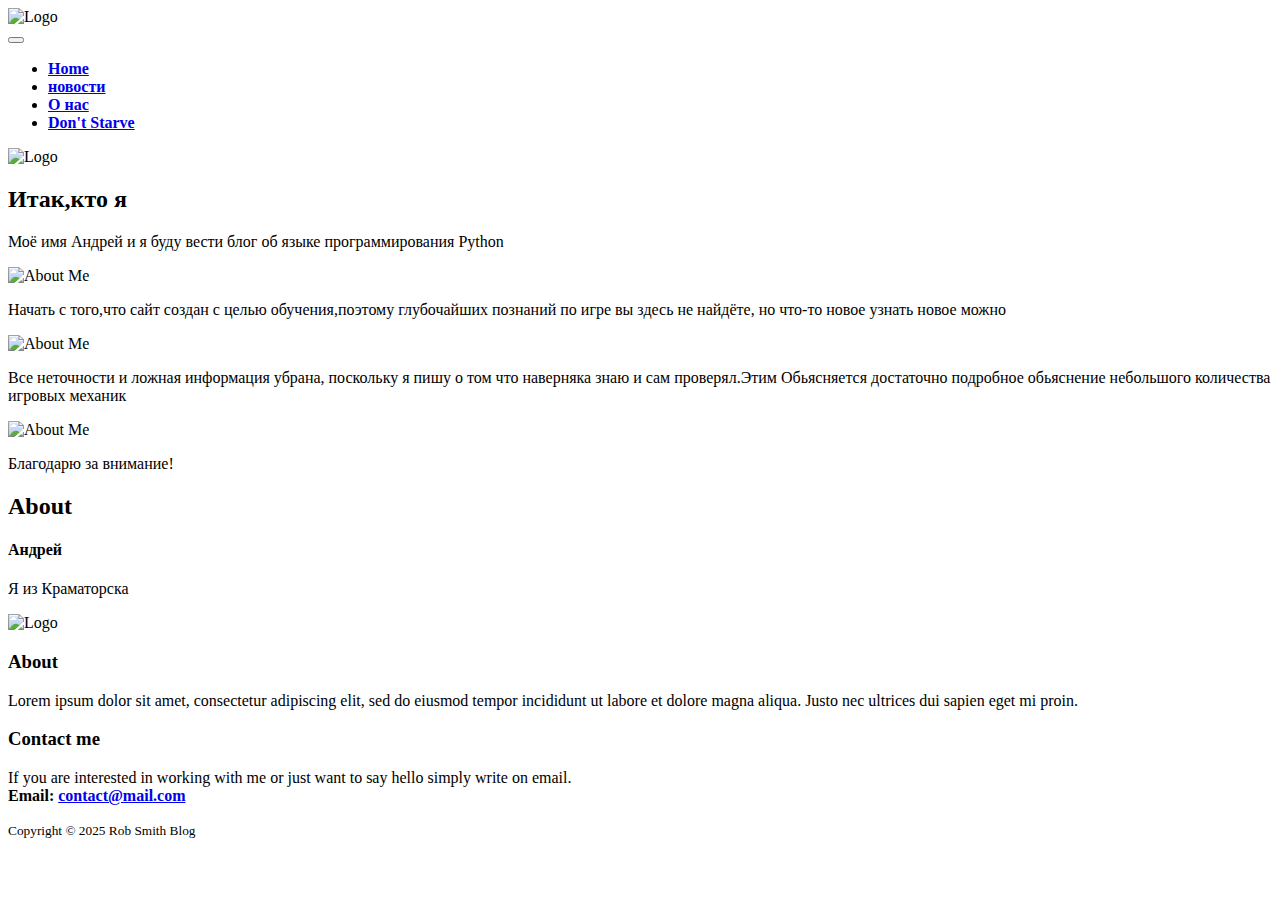
==== о нас.html @ 0c22971e "Add files via upload" ====
<!DOCTYPE html>
<html lang="en">

<head>
  <meta charset="utf-8">
  <meta name="viewport" content="width=device-width, initial-scale=1">
  <title>Python</title>

  <link rel="stylesheet" href="https://stackpath.bootstrapcdn.com/bootstrap/4.2.1/css/bootstrap.min.css" integrity="sha384-GJzZqFGwb1QTTN6wy59ffF1BuGJpLSa9DkKMp0DgiMDm4iYMj70gZWKYbI706tWS" crossorigin="anonymous">
  <link rel="stylesheet" type="text/css" href="css/about.css">
  <link rel="stylesheet" href="css/animation.css">
  <link rel="icon" href="https://camo.githubusercontent.com/888e388801f947dec7c3d843942c277af25fe2b1aed1821542c4e711f210312a/[base64]">
<style type="text/css">
  
  body { cursor: url("img/Up_Arrow.cur"), text;}
  a { cursor: url("img/Up_Arrow.cur"), text;}
  a:hover { cursor : url("UpArrow.cur")}
  </style>
  <!-- Favicon -->
  <div class="shadow-sm rounded">
    <img class="d-block mx-auto" id="personal" src="img/python.png" width="100" draggable="false" alt="Logo">
  </div>

<body>
  <nav class="navbar navbar-expand-lg navbar-dark">
    <div class="container">
      <a class="navbar-brand mr-5" href="#"></a>
      <button class="navbar-toggler" type="button" data-toggle="collapse" data-target="#navbarSupportedContent" aria-controls="navbarSupportedContent" aria-expanded="false" aria-label="Toggle navigation">
        <span class="navbar-toggler-icon"></span>
      </button>
      <!-- menu -->
      <div class="collapse navbar-collapse" id="navbarSupportedContent">
        <ul class="navbar-nav mr-auto">
          <li class="nav-item ">
            <a class="nav-link" href="index.html"><b>Home</b></a>
          </li>
          <li class="nav-item">
            <a class="nav-link" href="новости.html"><b>новости</b></a>
          </li>
          <li class="nav-item active">
            <a class="nav-link" href="о нас.html"><b>О нас</b></a>
          </li>
          <li class="nav-item">
            <a class="nav-link" href="донт старв.html"><b>Don't Starve</b></a>
          </li>
         
    </div>
  </nav>
  <!-- HEADER -->
  <header>
    <div class="shadow-sm rounded">
      <img class="d-block mx-auto" id="personal" src="https://vignette.wikia.nocookie.net/domovoy/images/4/48/%D0%A3%D0%B8%D0%BB%D1%81%D0%BE%D0%BD.png/revision/latest/scale-to-width-down/340?cb=20140522073910&path-prefix=ru" width="200" draggable="false" alt="Logo">
    </div>
  </header>

  <!-- MAIN -->
  <main class="pt-3">
    <div class="container">
      <div class="row">

        <!-- POSTS -->
        <div class="col-md-9">

          <!-- Title -->
          <h2>Итак,кто я </h2>
          <!-- Author -->
          <p class="lead">
           Моё имя Андрей и я буду вести блог об  языке программирования Python 
          </p>

          <!-- Preview Image -->
          <img src="https://vignette.wikia.nocookie.net/domovoy/images/4/48/%D0%A3%D0%B8%D0%BB%D1%81%D0%BE%D0%BD.png/revision/latest/scale-to-width-down/340?cb=20140522073910&path-prefix=ru" class="img-fluid" alt="About Me">
          <!-- Post Content -->
          <p>
            Начать с того,что сайт создан с целью обучения,поэтому глубочайших познаний по игре вы здесь не найдёте, но что-то новое узнать новое можно


          </p>

          <img src="https://img3.goodfon.ru/wallpaper/nbig/5/c5/don-t-starve-igra-uilson.jpg" class="img-fluid float-right" width="350" alt="About Me">
          <p class="lead">
           Все неточности и ложная информация убрана, поскольку я пишу о том что наверняка знаю и сам проверял.Этим Обьясняется достаточно подробное обьяснение небольшого количества игровых механик
          </p>
          

          <img src="https://upload.wikimedia.org/wikipedia/ru/thumb/b/ba/Dontstarve-b_%281%29.jpg/274px-Dontstarve-b_%281%29.jpg" class="img-fluid float-left" width="350" alt="About Me">
          
          
           



         
          <p class="lead">
            Благодарю за внимание!
          </p>

        </div>
        <!-- /col-md-9 -->

        <!-- ASIDE -->
        <div class="col-md-3 mx-auto mb-3 text-center">
          <div class="blog-sidebar p-2 shadow-sm rounded ">
            <!-- About -->
            <h2>About</h2>
            
            <h4>Андрей</h4>
            <p>
              Я из Краматорска
            </p>
          </div>
        </div>
        <!-- /blog-aside -->

      </div>
      <!-- /row -->
    </div>
    <!-- /container -->
  </main>

  <!-- FOOTER -->
  <footer class="border-top ">
    <div class="container ">
      <!-- Logo - Posts - Nav -->
      <div class="row py-3 text-light ">
        <!-- Logo -->
        <div class="col-md-4 ">
          <img src="https://vignette.wikia.nocookie.net/domovoy/images/4/48/%D0%A3%D0%B8%D0%BB%D1%81%D0%BE%D0%BD.png/revision/latest/scale-to-width-down/340?cb=20140522073910&path-prefix=ru" alt="Logo " width="250 " class="img-fluid ">
        </div>
        <!-- About -->
        <div class="col-md-4 ">
          <h3>About</h3>
          <p class="contact">
            Lorem ipsum dolor sit amet, consectetur adipiscing elit, sed do eiusmod tempor incididunt ut labore et dolore magna aliqua. Justo nec ultrices dui sapien eget mi proin.
          </p>
        </div>
        <!-- Contact me -->
        <div class="col-md-4 ">
          <h3>Contact me</h3>
          <p class="contact">
            If you are interested in working with me or just want to say hello simply write on email.
            <br><strong>Email: <a href="# " class="text-white ">contact@mail.com</strong></a>
          </p>
        </div>

      </div>
      <!-- /row -->

      <!-- Copyright -->
      <div class="row py-3 d-flex justify-content-center border-top ">
        <small class="d-block text-light ">Copyright &copy; 2025 Rob Smith Blog</small>
      </div>

    </div>
    <!-- /container -->
  </footer>

</body>

</html>
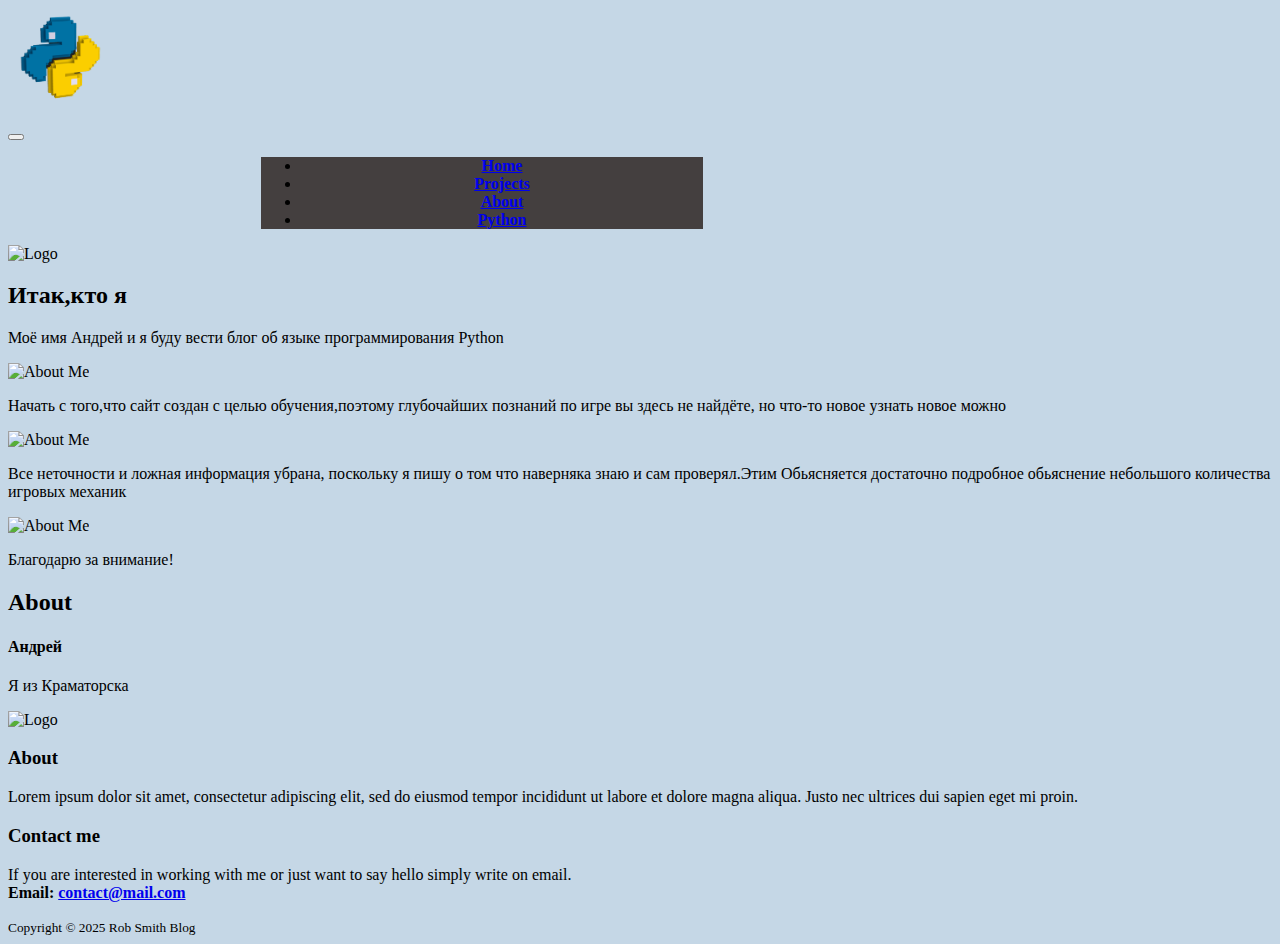
==== commit 0a3afc65: "Add files via upload" ====
--- a/о нас.html
+++ b/о нас.html
@@ -35,13 +35,13 @@
             <a class="nav-link" href="index.html"><b>Home</b></a>
           </li>
           <li class="nav-item">
-            <a class="nav-link" href="новости.html"><b>новости</b></a>
+            <a class="nav-link" href="carusel.html"><b>Projects</b></a>
           </li>
           <li class="nav-item active">
-            <a class="nav-link" href="о нас.html"><b>О нас</b></a>
+            <a class="nav-link" href="о нас.html"><b>About</b></a>
           </li>
           <li class="nav-item">
-            <a class="nav-link" href="донт старв.html"><b>Don't Starve</b></a>
+            <a class="nav-link" href="https://www.python.org/"><b>Python</b></a>
           </li>
          
     </div>
--- a/css/about.css
+++ b/css/about.css
@@ -0,0 +1,19 @@
+body {
+    background-color: #c5d7e6;
+    cursor: url(img/Up_Arrow.cur), auto
+}
+#navbarSupportedContent{
+    left: 54%;
+    background-color: rgb(68, 63, 63);
+    text-align: center;
+    margin-left: 20%;
+    margin-right: 45%;
+}
+.contact{
+    color: black;
+}
+#personal{
+    animation-name: name;
+    animation-duration: 2.5s;
+    animation-fill-mode: forwards;
+}--- a/css/animation.css
+++ b/css/animation.css
@@ -0,0 +1,57 @@
+@keyframes circle{
+    0%{
+        left: -20%;
+    }
+    25%{
+        border-radius: 0%;
+    }
+    50%{
+        background-color: cornflowerblue;
+        border-radius: 40%;
+    }
+    100%{
+        left: 46%;
+        border-radius: 0%;
+        background-color:lightskyblue;
+    }
+}
+@keyframes menu{
+    0%{
+        left: -20%;
+        opacity: 0;
+    }
+    25%{
+        border-radius: 0%;
+    }
+    50%{
+        background-color: cornflowerblue;
+        border-radius: 40%;
+        opacity: 0.5;
+    }
+    65%{
+        left: 30%;
+        border-radius: 30%;
+        background-color:rgb(15, 64, 94);
+    }
+    85%{
+        left: 2%;
+        border-radius: 15%;
+        background-color:rgb(47, 146, 207);
+        opacity: 0.9;
+    }
+    100%{
+        left: 5%;
+        border-radius: 15%;
+        background-color:lightskyblue;
+        opacity: 1;
+    }
+
+}
+@keyframes name{
+    0%{
+        opacity: 0;
+    }
+    100%{
+        opacity: 1;
+    }
+}